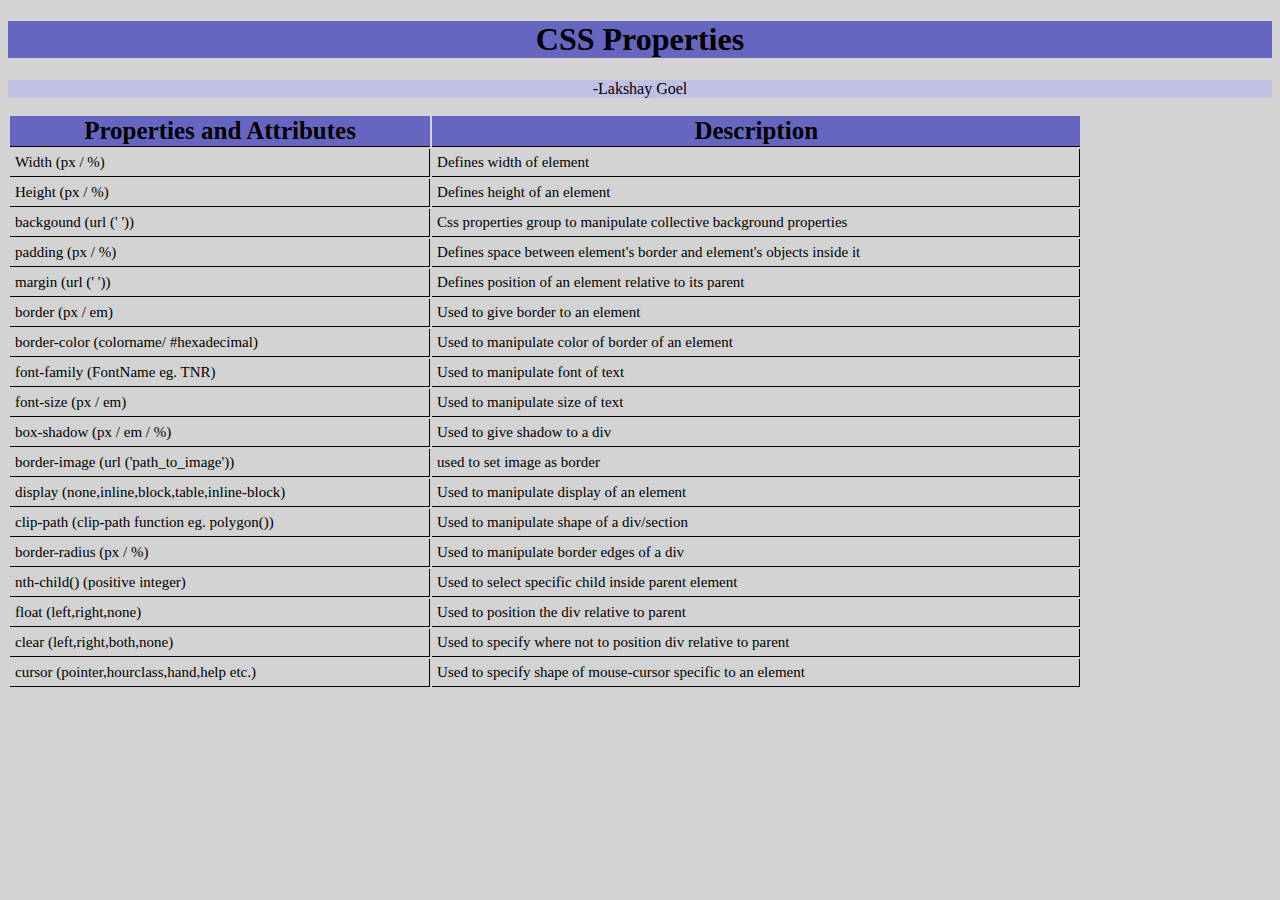
==== index.html @ 67739214 "Create index.html" ====
<!DOCTYPE html>
<html>
	<head>
		

		
		<style>
			table{
				width:85%;
			}
			.container-fluid{
				width:85%;
			}
			tr{
				padding:5px;
			}
			td{
				padding:5px;
				font-size: 15px;
				
			}	
			th{
				font-size:25px;
				font-family:Times New Roman;
			}
			body{
				background-color:lightgray;
			}
			td{
				border-bottom: 1px solid black;
				border-right:1px solid black;
			}
			
		
		</style>
			
	</head>
	<body>
		<div>
			<h1 style="color:black; background-color: #6666C1; text-align:center">CSS Properties</h1>      
			<p style="color:black; text-align:center;  background-color: #C1C1E6">-Lakshay Goel</p>
		</div>
		
	
	<div>
		
		
		<table>
			<thead>
					<tr class="text-center">
						<th class="text-center" style="border-bottom:1px solid black  ;background-color: #6666C1">Properties and Attributes</th>
						<th class="text-center" style="border-bottom:1px solid black;  background-color: #6666C1">Description</th>
					</tr>
			</thead>
			<tbody>
				<tr>
					<td>Width (px / %)</td>
					<td>Defines width of element</td>
					
				</tr>
				<tr>
					<td>Height (px / %)</td>
					<td>Defines height of an element</td>
					
				</tr>
				<tr>
					<td>backgound (url (' '))</td>
					<td>Css properties group to manipulate collective background properties</td>
					
				</tr>
				<tr>
					<td>padding (px / %)</td>
					<td>Defines space between element's border and element's objects inside it</td>
					
				</tr>
				<tr>
					<td>margin (url (' '))</td>
					<td>Defines position of an element relative to its parent </td>
					
				</tr>
				<tr>
					<td>border (px / em)</td>
					<td>Used to give border to an element</td>
					
				</tr>
				<tr>
					<td>border-color (colorname/ #hexadecimal)</td>
					<td>Used to manipulate color of border of an element</td>
					
				</tr>
				<tr>
					<td>font-family (FontName eg. TNR)</td>
					<td>Used to manipulate font of text</td>
					
				</tr>
				<tr>
					<td>font-size (px / em)</td>
					<td>Used to manipulate size of text</td>
					
				</tr>
				<tr>
					<td>box-shadow (px / em / %)</td>
					<td>Used to give shadow to a div </td>
					
				</tr>
				<tr>
					<td>border-image (url ('path_to_image'))</td>
					<td>used to set image as border</td>
					
				</tr>
				<tr>
					<td>display (none,inline,block,table,inline-block)</td>
					<td>Used to manipulate display of an element</td>
					
				</tr>
				<tr>
					<td>clip-path (clip-path function eg. polygon())</td>
					<td>Used to manipulate shape of a div/section</td>
					
				</tr>
				<tr>
					<td>border-radius (px / %)</td>
					<td>Used to manipulate border edges of a div</td>
					
				</tr>
				<tr>
					<td>nth-child() (positive integer)</td>
					<td>Used to select specific child inside parent element</td>
					
				</tr>
				<tr>
					<td>float (left,right,none)</td>
					<td>Used to position the div relative to parent</td>
					
				</tr>
				<tr>
					<td>clear (left,right,both,none)</td>
					<td>Used to specify where not to position div relative to parent</td>
					
				</tr>
				<tr>
					<td>cursor (pointer,hourclass,hand,help etc.)</td>
					<td>Used to specify shape of mouse-cursor specific to an element</td>
					
				</tr>
			</tbody>
		</table>
	</div>
	</body>
</html>
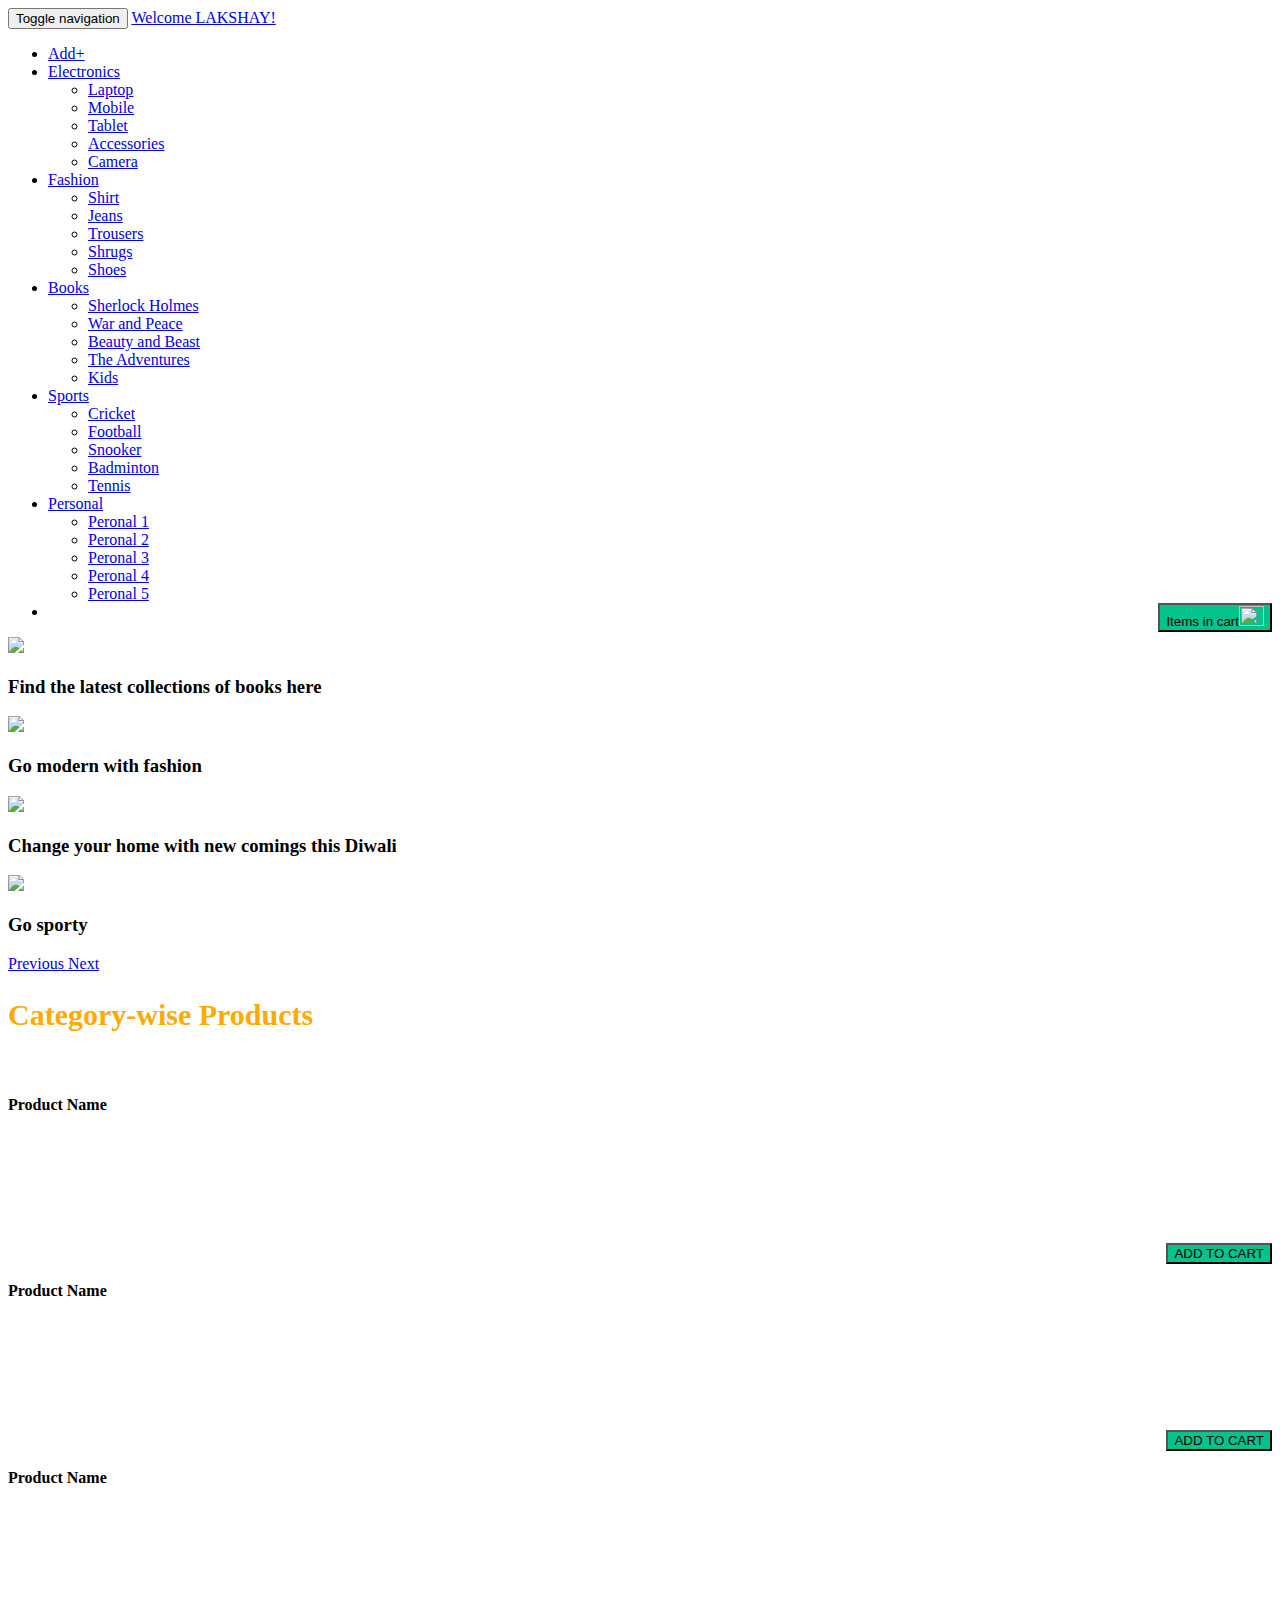
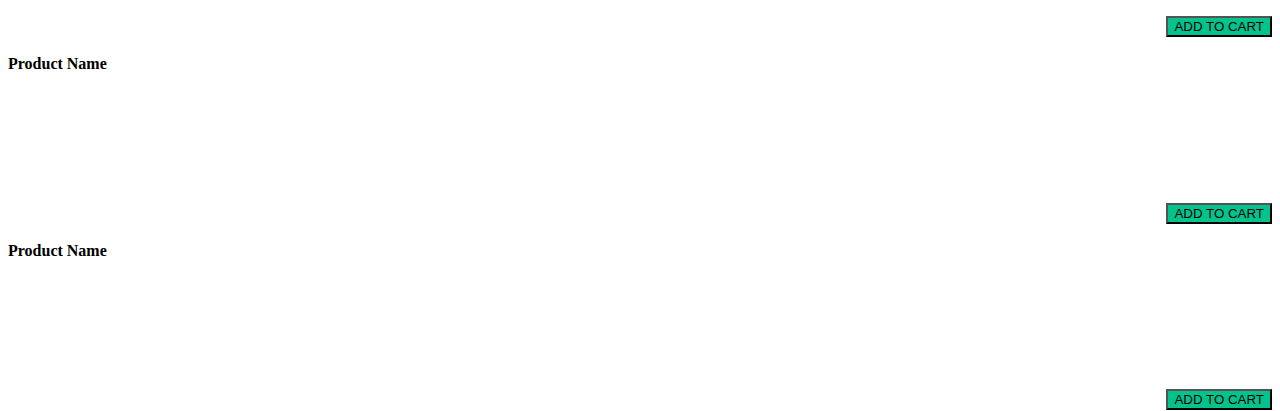
==== commit 7db11676: "Update index.html" ====
--- a/index.html
+++ b/index.html
@@ -1,150 +1,257 @@
 <!DOCTYPE html>
 <html>
-	<head>
+  <head>
+    <meta charset="utf-8">
+    <title>Bootstrap</title>
+    <link rel="stylesheet" href="../css/index.css">
+    <link rel="stylesheet" href="../css/bootstrap-3-7.min.css">
+	<link rel= "javascript" href="../js/main.js">
+	<link rel="stylesheet" href="bootstrapstyle.css">
+  </head>
+  <body>
+    <nav class="navbar navbar-default" role="navigation">
+    <div class="container-fluid">
+      <div class="navbar-header">
+        <button type="button" class="navbar-toggle" data-toggle="collapse" data-target="#bs-example-navbar-collapse-1">
+          <span class="sr-only">Toggle navigation</span>
+          <span class="icon-bar"></span>
+          <span class="icon-bar"></span>
+          <span class="icon-bar"></span>
+        </button>
+        <a class="navbar-brand" href="#">Welcome LAKSHAY!</a>
+      </div>
+
+      <!-- Collect the nav links, forms, and other content for toggling -->
+      <div class="collapse navbar-collapse" id="bs-example-navbar-collapse-1">
+        <ul class="nav navbar-nav">
+		  <li  onclick="javascript:addTopic()" id="Add" class="active" ><a href="#">Add+</a></li>
+          <li id="electronics" onclick="clickedli(this)" class="dropdown">
+		  <a class="dropdown-toggle" data-toggle="dropdown" href="#" onclick="displayitem('0')">Electronics<span class="caret"></span></a>
+					<ul class="dropdown-menu">
+						<li><a href="#">Laptop</a></li>
+						<li><a href="#">Mobile</a></li>
+						<li><a href="#">Tablet</a></li>
+						<li><a href="#">Accessories</a></li>
+						<li><a href="#">Camera</a></li>
+					</ul></li>
+          <li id="fashion"  onclick="clickedli(this)" class="dropdown">
+		  <a class="dropdown-toggle" data-toggle="dropdown" href="#" onclick="displayitem('1')">Fashion<span class="caret"></span></a>
+					<ul class="dropdown-menu">
+						<li><a href="#">Shirt</a></li>
+						<li><a href="#">Jeans</a></li>
+						<li><a href="#">Trousers</a></li>
+						<li><a href="#">Shrugs</a></li>
+						<li><a href="#">Shoes</a></li>
+					</ul></li>
+          <li id="books"  onclick="clickedli(this)"class="dropdown">
+		  <a class="dropdown-toggle" data-toggle="dropdown" href="#" onclick="displayitem('2')">Books<span class="caret"></span></a>
+					<ul class="dropdown-menu">
+						<li><a href="#">Sherlock Holmes</a></li>
+						<li><a href="#">War and Peace</a></li>
+						<li><a href="#">Beauty and Beast</a></li>
+						<li><a href="#">The Adventures</a></li>
+						<li><a href="#">Kids</a></li>
+					</ul></li>
+          <li id="sports"  onclick="clickedli(this)"class="dropdown">
+		  <a class="dropdown-toggle" data-toggle="dropdown" href="#" onclick="displayitem('3')">Sports<span class="caret"></span></a>
+					<ul class="dropdown-menu">
+						<li><a href="#">Cricket</a></li>
+						<li><a href="#">Football</a></li>
+						<li><a href="#">Snooker</a></li>
+						<li><a href="#">Badminton</a></li>
+						<li><a href="#">Tennis</a></li>
+					</ul></li>
+          <li id="personal"  onclick="clickedli(this)" class="dropdown">
+		  <a class="dropdown-toggle" data-toggle="dropdown" href="#" onclick="displayitem('4')">Personal<span class="caret"></span></a>
+					<ul class="dropdown-menu">
+						<li><a href="#">Peronal 1</a></li>
+						<li><a href="#">Peronal 2</a></li>
+						<li><a href="#">Peronal 3</a></li>
+						<li><a href="#">Peronal 4</a></li>
+						<li><a href="#">Peronal 5</a></li>
+					</ul></li>
+					
+        <span><li><button style= "float:right; background-color: #03C38C" class="btn btn-danger navbar-btn" onclick="displaycart()">Items in cart<img src="cart.png" style = "width:25px ;height:20px;"></button></li></span>
+		</ul>
+		<!--<ul class="nav navbar-nav navbar-right" id="right-list">-->
 		
-
+				
+				<!--<li><i class="glyphicon glyphicon-shopping-cart" style="font-size:35px;color:white;margin-top:5px;" onclick="displaycart()"></i></li>-->
+			
+      </div><!-- /.navbar-collapse -->
+    </div><!-- /.container-fluid -->
+  </nav>
+
+  <div class="sink">
+    <div id="myCarousel" class="carousel slide" data-ride="carousel">
+      <!-- Wrapper for slides -->
+      <div class="carousel-inner">
+
+        <div class="item active">
+          <div class="carousel-caption">
+            <img class="img-responsive" src="books.jpg" onclick="displayitem('2')" >
+            <h3>Find the latest collections of books here</h3>
+          </div>
+        </div>
+
+        <div class="item">
+          <div class="carousel-caption">
+            <img class="img-responsive" src="fashion.jpg" onclick="displayitem('1')">
+            <h3>Go modern with fashion</h3>
+          </div>
+        </div>
+
+        <div class="item">
+          <div class="carousel-caption">
+            <img class="img-responsive" src="electronics.jpg" onclick="displayitem('0')">
+            <h3>Change your home with new comings this Diwali</h3>
+          </div>
+        </div>
 		
-		<style>
-			table{
-				width:85%;
-			}
-			.container-fluid{
-				width:85%;
-			}
-			tr{
-				padding:5px;
-			}
-			td{
-				padding:5px;
-				font-size: 15px;
-				
-			}	
-			th{
-				font-size:25px;
-				font-family:Times New Roman;
-			}
-			body{
-				background-color:lightgray;
-			}
-			td{
-				border-bottom: 1px solid black;
-				border-right:1px solid black;
-			}
-			
+		<div class="item">
+          <div class="carousel-caption">
+            <img class="img-responsive" src="sports.png" onclick="displayitem('3')">
+            <h3>Go sporty</h3>
+          </div>
+        </div>
 		
-		</style>
-			
-	</head>
-	<body>
-		<div>
-			<h1 style="color:black; background-color: #6666C1; text-align:center">CSS Properties</h1>      
-			<p style="color:black; text-align:center;  background-color: #C1C1E6">-Lakshay Goel</p>
+      </div>
+
+      <!-- Left and right controls -->
+      <a class="left carousel-control" href="#myCarousel" data-slide="prev">
+        <!-- <span class="glyphicon glyphicon-chevron-left"></span> -->
+        <span class="sr-only">Previous</span>
+      </a>
+      <a class="right carousel-control" href="#myCarousel" data-slide="next">
+        <!-- <span class="glyphicon glyphicon-chevron-right"></span> -->
+        <span class="sr-only">Next</span>
+      </a>
+    </div>
+  </div>
+<!-- CHANGE -->
+<!--
+<div class="container-fliud text-center" id="wrapper">
+		<header class="text-center"><h1>Categories</h1></header>
+		<div class="row" id="categoryrow">
+			<div class="col-md-4 col-lg-4 col-xs-5 col-sm-5 category" id="clonenode">
+				<div class="categoryimg">
+					<img src="food.png" class="img-responsive" onclick="displayitem('0')">
+				</div>
+			</div>
+			<div class="col-md-4 col-lg-4 col-xs-5 col-sm-5 category">
+				<div class="categoryimg">
+					<img src="electronics.jpg" class="img-responsive" onclick="displayitem('1')">
+				</div>
+			</div>
+			<div class="col-md-4 col-lg-4 col-xs-5 col-sm-5 category">
+				<div class="categoryimg">
+					<img src="sports.jpg" class="img-responsive" onclick="displayitem('2')">
+				</div>
+			</div>
+			
+			
+			<div class="col-md-4 col-lg-4 col-xs-5 col-sm-5 category">
+				<div class="categoryimg">
+					<img src="accessories.jpg" class="img-responsive" onclick="displayitem('3')">
+				</div>
+			</div>
+			<div class="col-md-4 col-lg-4 col-xs-5 col-sm-5 category">
+				<div class="categoryimg">
+					<img src="clothes.jpg" class="img-responsive" onclick="displayitem('4')">
+				</div>
+			</div>
+			-->
 		</div>
-		
-	
-	<div>
-		
-		
-		<table>
-			<thead>
-					<tr class="text-center">
-						<th class="text-center" style="border-bottom:1px solid black  ;background-color: #6666C1">Properties and Attributes</th>
-						<th class="text-center" style="border-bottom:1px solid black;  background-color: #6666C1">Description</th>
-					</tr>
-			</thead>
-			<tbody>
-				<tr>
-					<td>Width (px / %)</td>
-					<td>Defines width of element</td>
-					
-				</tr>
-				<tr>
-					<td>Height (px / %)</td>
-					<td>Defines height of an element</td>
-					
-				</tr>
-				<tr>
-					<td>backgound (url (' '))</td>
-					<td>Css properties group to manipulate collective background properties</td>
-					
-				</tr>
-				<tr>
-					<td>padding (px / %)</td>
-					<td>Defines space between element's border and element's objects inside it</td>
-					
-				</tr>
-				<tr>
-					<td>margin (url (' '))</td>
-					<td>Defines position of an element relative to its parent </td>
-					
-				</tr>
-				<tr>
-					<td>border (px / em)</td>
-					<td>Used to give border to an element</td>
-					
-				</tr>
-				<tr>
-					<td>border-color (colorname/ #hexadecimal)</td>
-					<td>Used to manipulate color of border of an element</td>
-					
-				</tr>
-				<tr>
-					<td>font-family (FontName eg. TNR)</td>
-					<td>Used to manipulate font of text</td>
-					
-				</tr>
-				<tr>
-					<td>font-size (px / em)</td>
-					<td>Used to manipulate size of text</td>
-					
-				</tr>
-				<tr>
-					<td>box-shadow (px / em / %)</td>
-					<td>Used to give shadow to a div </td>
-					
-				</tr>
-				<tr>
-					<td>border-image (url ('path_to_image'))</td>
-					<td>used to set image as border</td>
-					
-				</tr>
-				<tr>
-					<td>display (none,inline,block,table,inline-block)</td>
-					<td>Used to manipulate display of an element</td>
-					
-				</tr>
-				<tr>
-					<td>clip-path (clip-path function eg. polygon())</td>
-					<td>Used to manipulate shape of a div/section</td>
-					
-				</tr>
-				<tr>
-					<td>border-radius (px / %)</td>
-					<td>Used to manipulate border edges of a div</td>
-					
-				</tr>
-				<tr>
-					<td>nth-child() (positive integer)</td>
-					<td>Used to select specific child inside parent element</td>
-					
-				</tr>
-				<tr>
-					<td>float (left,right,none)</td>
-					<td>Used to position the div relative to parent</td>
-					
-				</tr>
-				<tr>
-					<td>clear (left,right,both,none)</td>
-					<td>Used to specify where not to position div relative to parent</td>
-					
-				</tr>
-				<tr>
-					<td>cursor (pointer,hourclass,hand,help etc.)</td>
-					<td>Used to specify shape of mouse-cursor specific to an element</td>
-					
-				</tr>
-			</tbody>
-		</table>
-	</div>
-	</body>
+		<div class="row" id="itemsrow">
+			<h2 style="color:#FFAA00;font-family:Georgia;font-size:30px" class="text-center">Category-wise Products</h2>
+			<div class="col-md-2 col-sm-3 col-xs-4 col-lg-2">
+				<div class="product-margin">	
+					<div class="bord product">
+						<img src="" class="img-responsive itemimg">
+					</div>
+					<h4 class="productname">Product Name</h4><br><br><br><br><br><br>
+					<div class="btn-group">
+						<button style= "float:right; background-color: #03C38C" class="btn btn-danger cartbtn">ADD TO CART</button>
+					</div>
+				</div>
+			</div>
+			<div class="col-md-2 col-sm-3 col-xs-4 col-lg-2">
+				<div class="product-margin">	
+					<div class="bord product">
+						<img src="" class="img-responsive itemimg">
+					</div>
+					<h4 class="productname">Product Name</h4><br><br><br><br><br><br>
+					
+					<div class="btn-group">
+						<button style= "float:right; background-color: #03C38C" class="btn btn-danger cartbtn">ADD TO CART</button>
+					</div>
+				</div>
+			</div>
+			<div class="col-md-2 col-sm-3 col-xs-4 col-lg-2">
+				<div class="product-margin">	
+					<div class="bord product">
+						<img src="" class="img-responsive itemimg">
+					</div>
+					<h4 class="productname">Product Name</h4><br><br><br><br><br><br>
+					
+					<div class="btn-group">
+						<button style= "float:right; background-color: #03C38C" class="btn btn-danger cartbtn">ADD TO CART</button>
+					</div>
+				</div>
+			</div>
+			<div class="col-md-2 col-sm-3 col-xs-4 col-lg-2">
+				<div class="product-margin">	
+					<div class="bord product">
+						<img src="" class="img-responsive itemimg">
+					</div>
+					<h4 class="productname">Product Name</h4><br><br><br><br><br><br>
+					
+					<div class="btn-group">
+					<button style= "float:right; background-color: #03C38C" class="btn btn-danger cartbtn">ADD TO CART</button>
+					</div>
+				</div>
+			</div>
+			<div class="col-md-2 col-sm-3 col-xs-4 col-lg-2">
+				<div class="product-margin">	
+					<div class="bord product">
+						<img src="" class="img-responsive itemimg">
+					</div>
+					<h4 class="productname">Product Name</h4><br><br><br><br><br><br>
+					
+					<div class="btn-group">
+						<button style= "float:right; background-color: #03C38C" class="btn btn-danger cartbtn">ADD TO CART</button>
+					</div>
+				</div>
+			</div>
+		</div>
+		<!-- <div class="col-xs-4 col-md-4 col-lg-4 col-sm-4" id="cart" style="display:none"> -->
+		<div id="cart" style="display:none">
+			<span style="color:#03C38C;font-family:Georgia;font-size:20px">Items in Cart:</span>
+						
+			<div id="itemscart">
+			
+			</div>
+<!--			<h4> Total BILL: Rs 4350 </h4> -->
+			<span style = "float:down"><button style= "float:right ; background-color: #03C38C" class="btn btn-danger navbar-btn">PROCEED TO PAYMENT</button></span>
+		</div>
+<!--CHNAGE END -->		
+  <hr style="padding:0; margin-left:30%; width:40%; opacity:0; margin-bottom:5px; margin-top:5px; overflow:hidden;">
+  <div id="electronics" class="showb visi">
+  </div>
+  <div id="fashion" class="showb invisi">
+  </div>
+  <div id="books" class="showb invisi">
+  </div>
+  <div id="sports" class="showb invisi">
+  </div>
+  <div id="personal" class="showb invisi">
+  </div>
+  <hr style="padding:0; margin-left:30%; width:40%; opacity:0; margin-bottom:5px; margin-top:5px;">
+  <script	type="text/javascript" src="category.js"></script>
+  </body>
+  <footer>
+   <script src="../js/jquery-3-2-1.min.js" charset="utf-8"></script>
+    <script src="../js/bootstrap-3-7.min.js"></script> 
+    <script src="../js/main.js"></script>
+  </footer>
 </html>
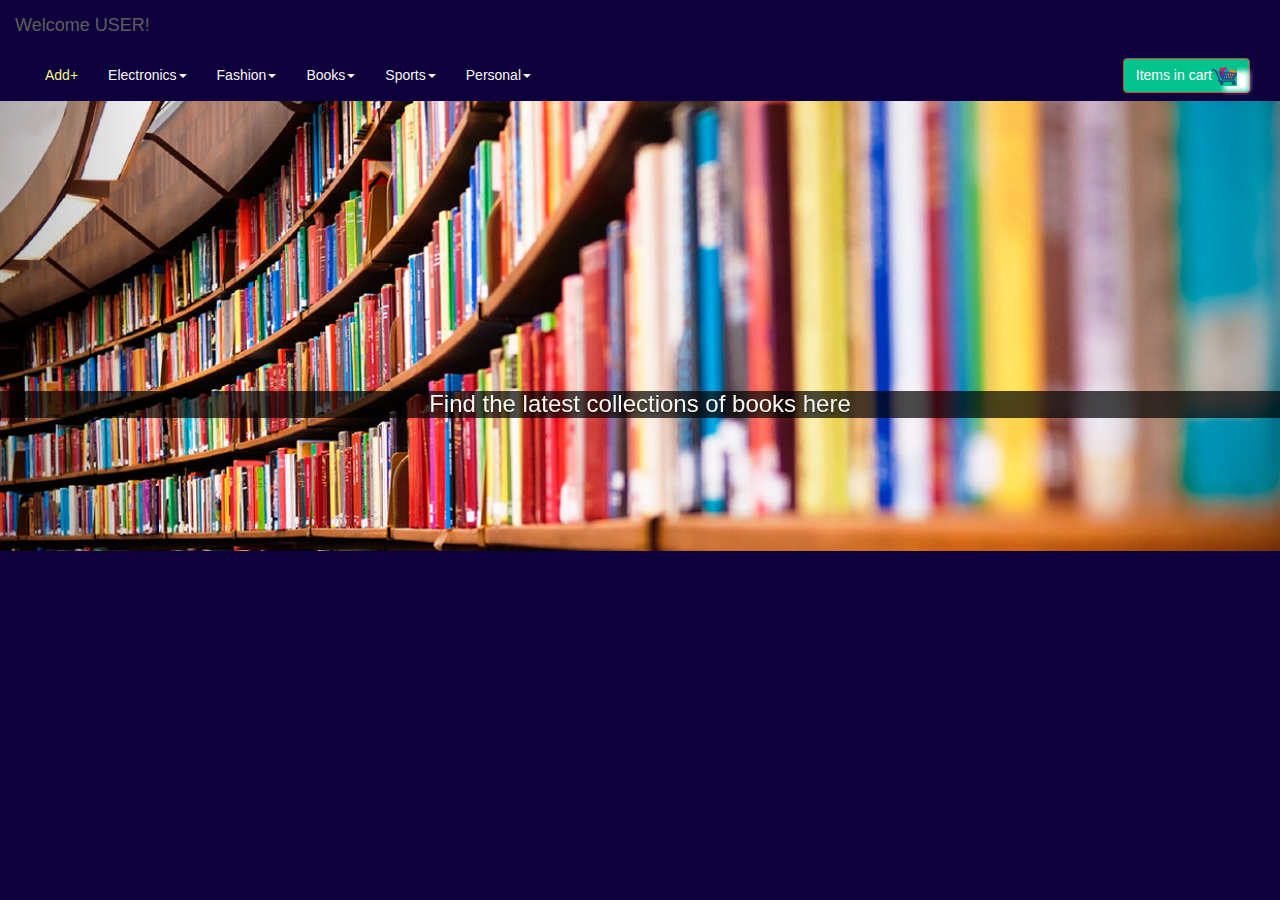
==== commit 69b14df6: "Update index.html" ====
--- a/index.html
+++ b/index.html
@@ -2,7 +2,7 @@
 <html>
   <head>
     <meta charset="utf-8">
-    <title>Bootstrap</title>
+    <title>Lakshay Welcomes You</title>
     <link rel="stylesheet" href="../css/index.css">
     <link rel="stylesheet" href="../css/bootstrap-3-7.min.css">
 	<link rel= "javascript" href="../js/main.js">
@@ -18,7 +18,7 @@
           <span class="icon-bar"></span>
           <span class="icon-bar"></span>
         </button>
-        <a class="navbar-brand" href="#">Welcome LAKSHAY!</a>
+        <a class="navbar-brand" href="#">Welcome USER!</a>
       </div>
 
       <!-- Collect the nav links, forms, and other content for toggling -->
--- a/css/index.css
+++ b/css/index.css
@@ -0,0 +1,79 @@
+.navbar-nav {
+  width: 100%;
+  text-align: center;
+}
+.navbar-nav > li {
+  float: none;
+  display: inline-block;
+}
+/*.inner-w  */
+body{
+  background: #0e003d !important;
+  min-height: 100%;
+}
+.navbar, .navbar-default{
+  border:none !important;
+  margin-bottom:0 !important;
+  background: #0e003d !important;
+}
+html{
+  min-height:100%;
+  color: #f8f8f2 !important;
+}
+.navbar-default .navbar-nav>li>a{
+  color: #f8f8f2 !important;
+}
+.navbar-default .navbar-nav>.active>a, .navbar-default .navbar-nav>.active>a:focus, .navbar-default .navbar-nav>.active>a:hover{
+  color: #f1fa8c !important;
+  background: #0e003d !important;
+}
+.item{
+  height:450px !important;
+}
+.glyphicon-chevron-left:before{
+  content:'<' !important;
+}
+.glyphicon-chevron-right:before{
+  content:'>' !important;
+}
+.carousel-inner>.item>a>img, .carousel-inner>.item>img, .img-responsive, .thumbnail a>img, .thumbnail>img{
+  position: absolute;
+  width: 100% !important;
+  min-height: 100% !important;
+  min-height: 100%;
+}
+.carousel-caption h3{
+  position: absolute;
+  width:100%;
+  text-align: center;
+  top:60%;
+  color:#f8f8f2;
+  background-color: rgba(2,2,2,0.7);
+}
+.carousel-caption{
+  left: 0 !important;
+  right: 0 !important;
+  bottom: 0 !important;
+  top: 0 !important;
+  padding-top: 0 !important;
+}
+.featurette > div{
+  height:200px;
+  padding-left: 0 ;
+  padding-right: 0 ;
+}
+.f-par{
+  padding-left: 1em !important;
+  padding-right: 1em !important;
+  color: #f8f8f2;
+  background: #44475a;
+}
+.lead{
+  font-size: 0.8em !important;
+}
+.visi{
+  display: block;
+}
+.invisi{
+  display: none;
+}
--- a/bootstrapstyle.css
+++ b/bootstrapstyle.css
@@ -0,0 +1,51 @@
+.categoryimg{
+	padding:20px;
+}
+body{
+	overflow-x:hidden;
+	text-align:center;
+}
+.row{
+	padding:20px;
+}
+#wrapper{
+	width:90%;
+	margin-left:50px;
+}
+#itemsrow{
+	display:none;
+	padding-left:150px;
+}
+img{
+	box-shadow:12px 5px 5px;
+	height:280px;
+	
+}
+#itemsrow>div>div>div>img{
+	height:200px;
+	
+}
+
+#right-list{
+	padding-right:40px;
+}
+#right-list>li{
+	padding-right:20px;
+}
+.glyphicon-shopping-cart:hover{
+	cursor:pointer;
+}
+#cartitems>p{
+	float:right;
+	display:inline;
+}
+#cart{
+	border:1px solid black;
+	border-radius:5px;
+	box-shadow: 12px 5px 5px;
+	top:50px;
+	left:450px;
+	float:right;
+	background-color:#f2f2f2;
+	position:fixed;
+}
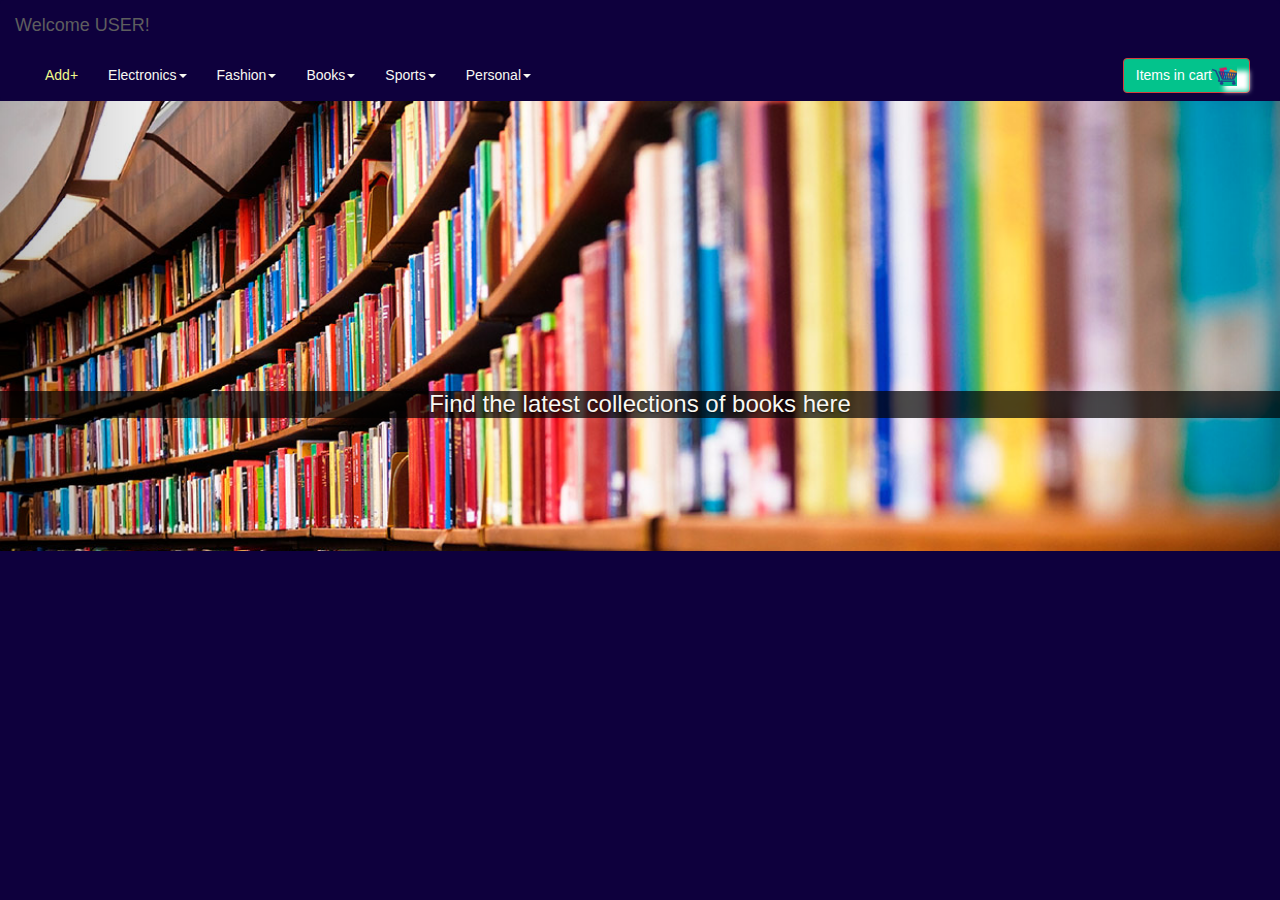
==== commit 86ead59a: "Update index.html" ====
--- a/index.html
+++ b/index.html
@@ -2,7 +2,7 @@
 <html>
   <head>
     <meta charset="utf-8">
-    <title>Lakshay Welcomes You</title>
+    <title ><img src="myImage.jpg"/></title>
     <link rel="stylesheet" href="../css/index.css">
     <link rel="stylesheet" href="../css/bootstrap-3-7.min.css">
 	<link rel= "javascript" href="../js/main.js">
